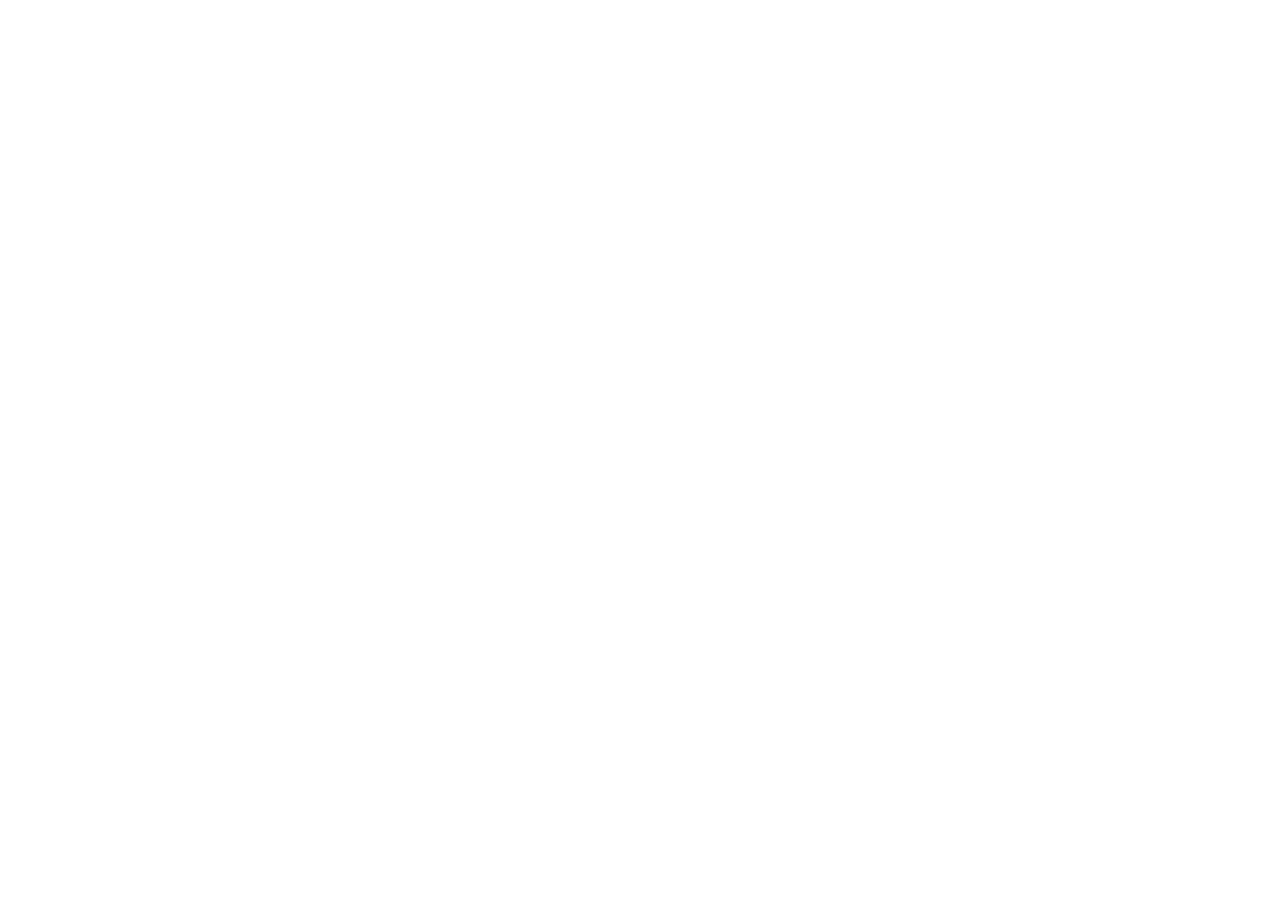
==== 1.html @ 57e26196 "commit" ====
<!DOCTYPE html>
<html lang="en">
<head>
    <meta charset="UTF-8">
    <meta http-equiv="X-UA-Compatible" content="IE=edge">
    <meta name="viewport" content="width=device-width, initial-scale=1.0">
    <title>Document</title>
</head>
<body>
    
</body>
</html>
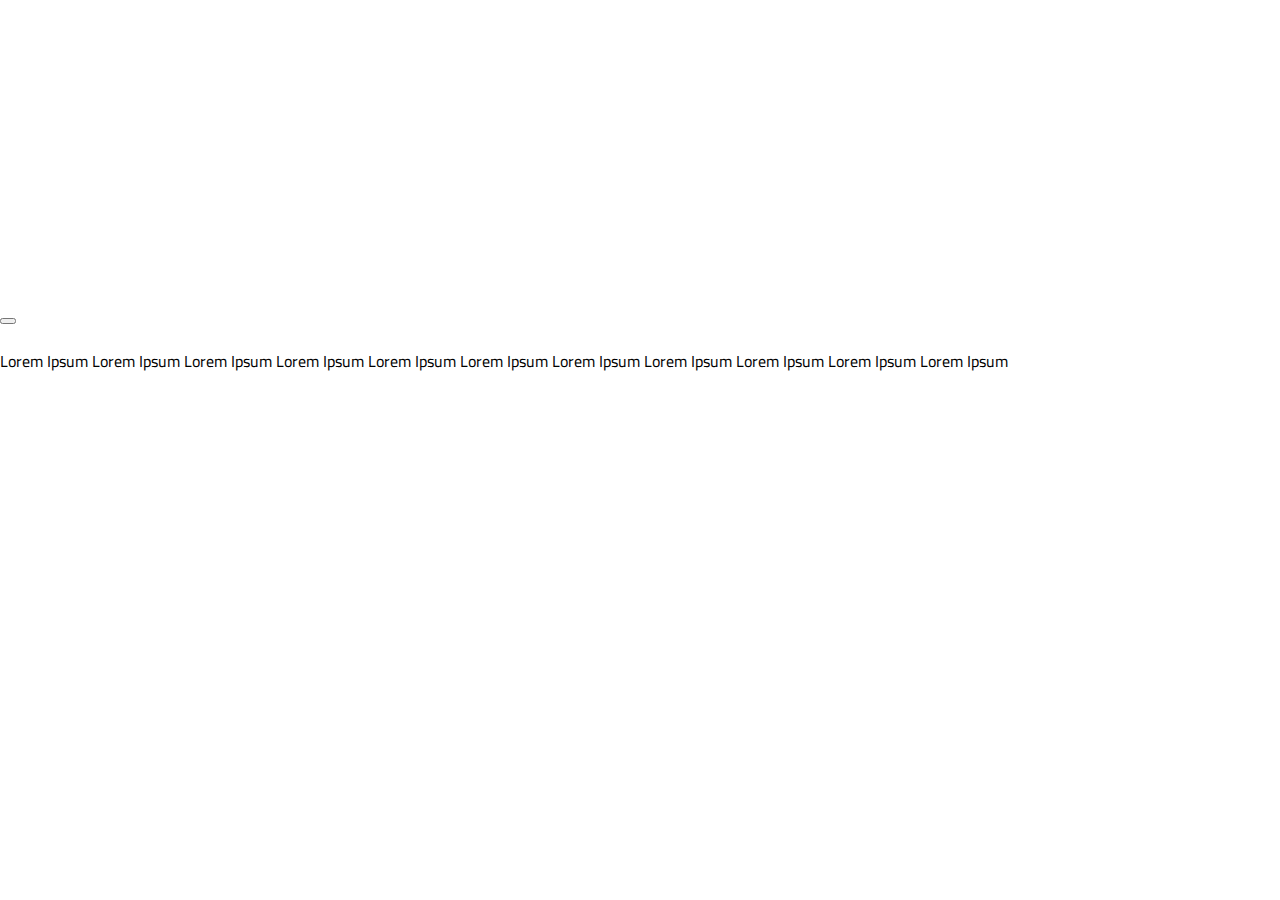
==== commit a588c41c: "commit" ====
--- a/1.html
+++ b/1.html
@@ -7,6 +7,109 @@
     <title>Document</title>
 </head>
 <body>
-    
+    <style>
+        @import url('https://fonts.googleapis.com/css?family=Cairo');
+       
+        body {
+  margin: 0;
+  font-family: "Cairo";
+}
+ 
+#wrapper {
+  color: Black;
+  display: flex;
+  justify-content: center;
+  align-items: center;
+  position: relative;
+    overflow: hidden;
+    width: auto;
+    height: 100px;
+    margin-top: 200px;
+}
+ 
+.hi {
+  position: absolute;
+    left: 0%;
+    top: 0%;
+    right: 0%;
+    bottom: 0%;
+    display: block;
+    margin-top: 0px;
+    margin-bottom: 0px;
+    font-size: 32px;
+    /* line-height: 100px; */
+    text-align: center;
+}
+ 
+.hi {
+  transform: translate3d(0, 100px, 0);
+  animation: rotate 14s infinite;
+  transition-timing-function: cubic-bezier(0.2,0.5,0.3,1)
+}
+ 
+.hi:nth-of-type(1) {
+  animation-delay: 3.5s;
+}
+ 
+.hi:nth-of-type(2) {
+  animation-delay: 7s;
+}
+ 
+.hi:nth-of-type(3) {
+  animation-delay: 10.5s;
+}
+ 
+@keyframes rotate {
+/* Text is positioned below the wrap */
+0% {
+    transform: translate3d(0, 100px, 0);
+  }
+ 
+/* Move text up and make it visible */
+2.5% {
+    transform: translate3d(0, 0, 0);
+  }
+ 
+/* Between 2.5% and 25%, nothing changes (text is visible) */
+25% {
+    transform: translate3d(0, 0, 0);
+  }  
+ 
+/* Move text up and out of the wrap */
+27.5% {
+    transform: translate3d(0, -100px, 0);
+  }
+ 
+/* Between 27.5% and 99%, nothing changes (text is invisible) */
+99.9999% {
+    transform: translate3d(0, -100px, 0);
+  }
+ 
+/* Move text to it's original position (loop starts over) */
+100% {
+    transform: translate3d(0, 100px, 0);
+  }  
+}
+ 
+/* #hi:after {
+  content: "";
+  animation: spin 15s linear infinite;
+}
+ 
+@keyframes spin {
+    0% { content:"Hello, I am Ryan Elbanna, and I am a creative and passionate Website and Game Developer."; }
+   50%, 70% { content: "مرحبا انا ريان البنا. أنا مصمم مواقع ويب مبدع ومطور ألعاب فيديو"; }
+  100% {content: "Hej, jeg er Ryan Elbanna, og jeg er en kreativ og passioneret hjemmesideudvikler og spiludvikler."; }
+} */
+    </style>
+    <div id="wrapper">
+    <span class="hi">Hello, I am Ryan Elbanna, and I am a creative and passionate Website and Game Developer.</span>
+    <span class="hi">مرحبا انا ريان البنا. أنا مصمم مواقع ويب مبدع ومطور ألعاب فيديو</span>
+    <span class="hi">Hej, jeg er Ryan Elbanna, og jeg er en kreativ og passioneret hjemmesideudvikler og spiludvikler. 👌</span>
+  </div>
+  <button onclick=""></button>
+  <section>
+    <p>Lorem Ipsum Lorem Ipsum Lorem Ipsum Lorem Ipsum Lorem Ipsum Lorem Ipsum Lorem Ipsum Lorem Ipsum Lorem Ipsum Lorem Ipsum Lorem Ipsum</p>
+  </section>
 </body>
-</html>+</html>
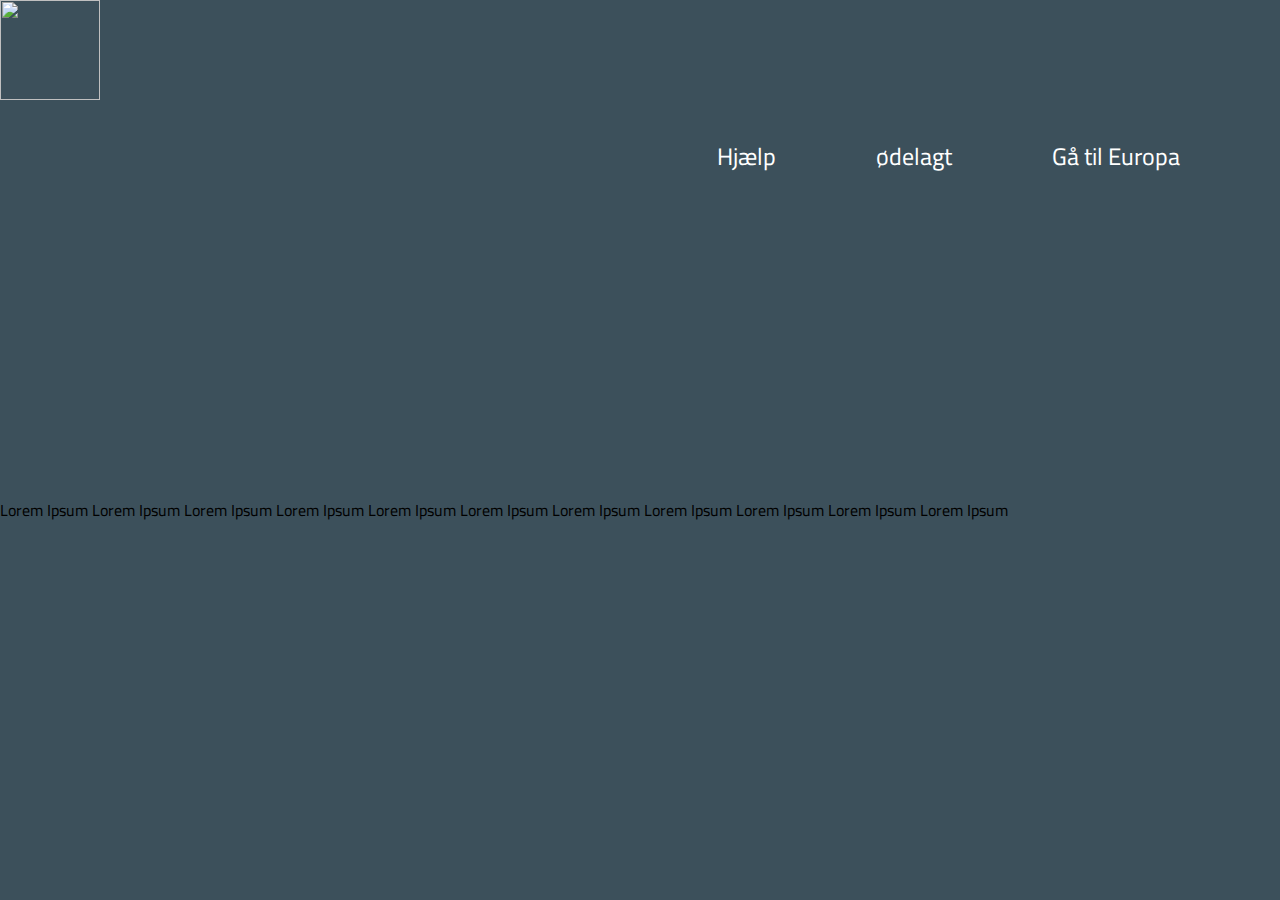
==== commit 3012352c: "commit" ====
--- a/1.html
+++ b/1.html
@@ -6,6 +6,16 @@
     <meta name="viewport" content="width=device-width, initial-scale=1.0">
     <title>Document</title>
 </head>
+<header>
+    <div>
+        <img id="replacer-image" src="https://i.pinimg.com/originals/b1/02/24/b10224ae75edd5debd06c44662cbcb30.png">
+    </div>
+    <div class="nav-beginning">
+        <nav class="navTag-begin">Hjælp</nav>
+        <nav class="navTag-begin">ødelagt</nav>
+        <nav class="navTag-begin">Gå til Europa</nav>
+    </div>
+</header>
 <body>
     <style>
         @import url('https://fonts.googleapis.com/css?family=Cairo');
@@ -13,10 +23,40 @@
         body {
   margin: 0;
   font-family: "Cairo";
+  background-color: #3C505B;
 }
- 
+
+#replacer-image {
+    width: 100px;
+    height: 100px;
+}
+
+.nav-beginning {
+    height: auto;
+    width: auto;
+    margin-right: 0;
+    margin-top: 25px;
+    display: flex;
+    justify-content: flex-end;
+    flex-wrap: wrap;
+    align-items: center;
+    /* border: solid #8C2626; */
+}
+
+
+.navTag-begin {
+    cursor: pointer;
+    font-size: 24px;
+    color: white;
+    transition: all 0.3s;
+    margin-right: 100px;
+}
+.navTag-begin:hover {
+    transform: rotate(-5deg);
+}
+
 #wrapper {
-  color: Black;
+  color: white;
   display: flex;
   justify-content: center;
   align-items: center;
@@ -106,10 +146,10 @@
     <span class="hi">Hello, I am Ryan Elbanna, and I am a creative and passionate Website and Game Developer.</span>
     <span class="hi">مرحبا انا ريان البنا. أنا مصمم مواقع ويب مبدع ومطور ألعاب فيديو</span>
     <span class="hi">Hej, jeg er Ryan Elbanna, og jeg er en kreativ og passioneret hjemmesideudvikler og spiludvikler. 👌</span>
+    <span class="hi">👌</span>
   </div>
-  <button onclick=""></button>
   <section>
-    <p>Lorem Ipsum Lorem Ipsum Lorem Ipsum Lorem Ipsum Lorem Ipsum Lorem Ipsum Lorem Ipsum Lorem Ipsum Lorem Ipsum Lorem Ipsum Lorem Ipsum</p>
+    <p id="pTag">Lorem Ipsum Lorem Ipsum Lorem Ipsum Lorem Ipsum Lorem Ipsum Lorem Ipsum Lorem Ipsum Lorem Ipsum Lorem Ipsum Lorem Ipsum Lorem Ipsum</p>
   </section>
 </body>
 </html>
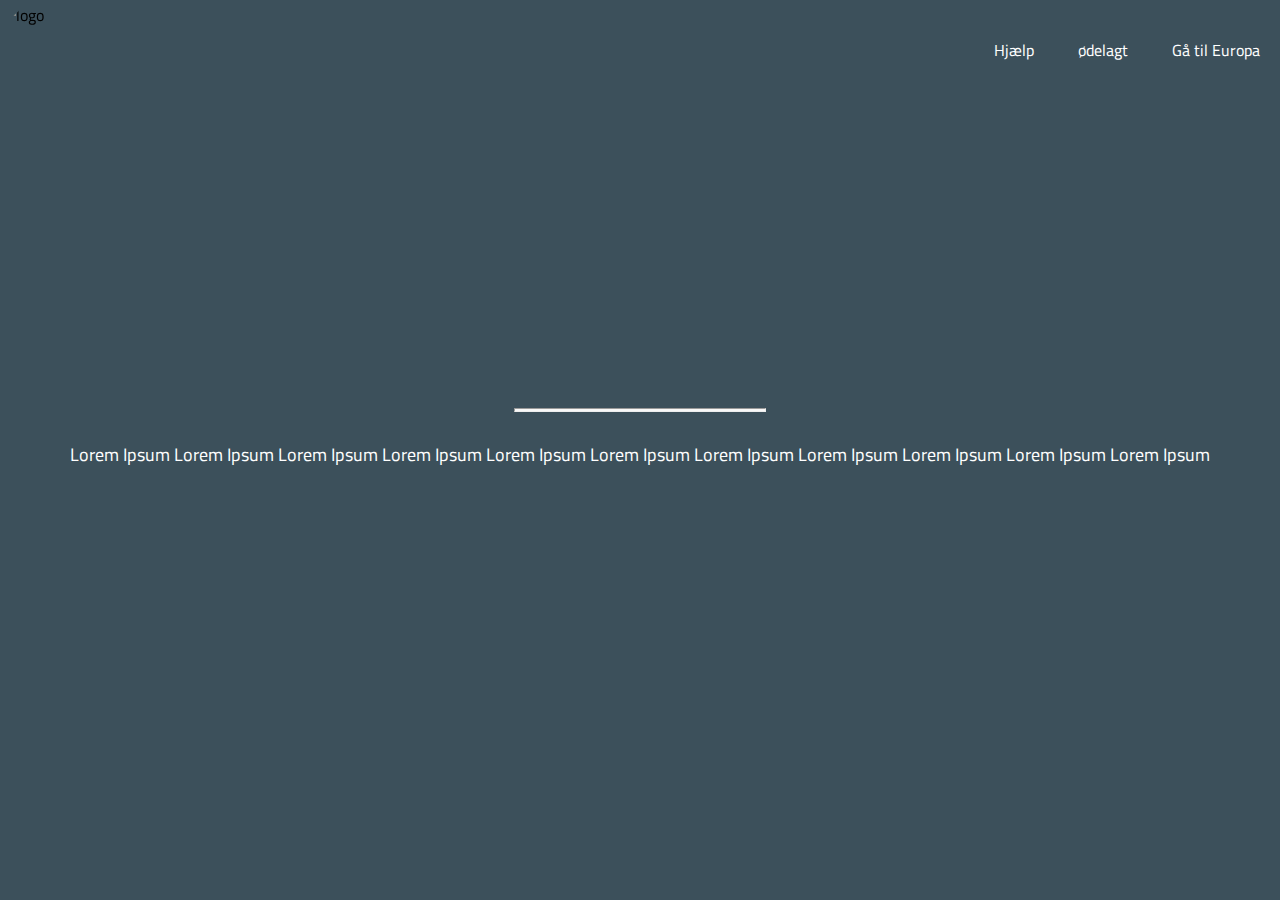
==== commit 468e1b9a: "commit" ====
--- a/1.html
+++ b/1.html
@@ -1,137 +1,221 @@
 <!DOCTYPE html>
 <html lang="en">
+ 
 <head>
-    <meta charset="UTF-8">
-    <meta http-equiv="X-UA-Compatible" content="IE=edge">
-    <meta name="viewport" content="width=device-width, initial-scale=1.0">
-    <title>Document</title>
+  <meta charset="UTF-8">
+  <meta http-equiv="X-UA-Compatible" content="IE=edge">
+  <meta name="viewport" content="width=device-width, initial-scale=1.0">
+  <title>Document</title>
 </head>
-<header>
-    <div>
-        <img id="replacer-image" src="https://i.pinimg.com/originals/b1/02/24/b10224ae75edd5debd06c44662cbcb30.png">
+ 
+<body>
+ 
+  <header>
+    <div id="logo-container">
+      <!-- <img id="logo-front" src="https://i.pinimg.com/originals/b1/02/24/b10224ae75edd5debd06c44662cbcb30.png" alt="logo"> -->
+      <img id="logo-back" src="https://cdn.mos.cms.futurecdn.net/wAXL2mQn2WmFY7guvD7c8X.jpg" alt="logo">
+      <!-- <img id="logo-back" src="https://upload.wikimedia.org/wikipedia/commons/thumb/4/4f/Brazilian_flag_icon_square.svg/2048px-Brazilian_flag_icon_square.svg.png" alt="logo"> -->
+      <!-- <img id="logo-front" src="https://flagsinternational.com/wp-content/uploads/2018/02/spain011.jpg" alt="logo"> -->
+      <img id="logo-front" src="Logo-test.PNG" alt="logo">
+ 
     </div>
-    <div class="nav-beginning">
-        <nav class="navTag-begin">Hjælp</nav>
-        <nav class="navTag-begin">ødelagt</nav>
-        <nav class="navTag-begin">Gå til Europa</nav>
-    </div>
-</header>
-<body>
-    <style>
-        @import url('https://fonts.googleapis.com/css?family=Cairo');
-       
-        body {
-  margin: 0;
-  font-family: "Cairo";
+    <nav class="nav-beginning">
+      <ul class="nav-links">
+        <li class="nav-li">Hjælp</li>
+        <li class="nav-li">ødelagt</li>
+        <li class="nav-li">Gå til Europa</li>
+      </ul>
+    </nav>
+  </header>
+ 
+  <style>
+    @import url('https://fonts.googleapis.com/css?family=Cairo');
+ 
+    body {
+      margin: 0;
+      font-family: "Cairo";
+      background-color: #3C505B;
+    }
+ 
+    #logo-container {
+      display: inline-block;
+      cursor: pointer;
+    }
+ 
+    #logo-container:hover #logo-back {
+        transform: rotateY(180deg);
+    }
+    #logo-container:hover #logo-front {
+        transform: rotateY(0deg);
+    }
+    #logo-container, #logo-front, #logo-back {
+      border-radius: 50px;
+        width: 100px;
+        height: 100px;
+    }
+ 
+    #logo-front, #logo-back {
+        position: absolute;
+        backface-visibility: hidden;
+        transition: 0.6s;
+        transform-style: preserve-3d;
+    }
+    #logo-front {
+        z-index: 1;
+        transform: rotateY(-180deg);
+    }
+    #logo-back {
+        z-index: 2;
+        transform: rotateY(0deg);
+    }
+ 
+    .nav-links {
+      list-style: none;
+    }
+   
+    .nav-li {
+      font-size: 16px;
+      color: white;
+      display: inline-block;
+      padding: 0px 20px;
+      position: relative;
+      text-decoration: none;
+    }
+ 
+  .nav-li::after {
+  content: "";
+  position: absolute;
+  width: 100%;
+  height: 2px;
+  background: #f8f8f8;
+  left: 0;
+  bottom: 0;
+  transform: scaleX(0);
+  transform-origin: right;
+  transition: transform 200ms ease-in-out;
+}
+ 
+.nav-li:hover::after {
+  transform: scaleX(1);
+  transform-origin: left;
+}
+ 
+    header {
+      display: flex;
+      justify-content: space-between;
+      align-items: center;
+    }
+ 
+    /* Header Ending */
+ 
+    #wrapper {
+      color: white;
+      display: flex;
+      justify-content: center;
+      align-items: center;
+      position: relative;
+      overflow: hidden;
+      width: auto;
+      height: 100px;
+      margin-top: 200px;
+    }
+ 
+    .hi {
+      position: absolute;
+      left: 0%;
+      top: 0%;
+      right: 0%;
+      bottom: 0%;
+      display: block;
+      margin-top: 0px;
+      margin-bottom: 0px;
+      font-size: 32px;
+      /* line-height: 100px; */
+      text-align: center;
+    }
+ 
+    .hi {
+      transform: translate3d(0, 100px, 0);
+      animation: rotate 14s infinite;
+      transition-timing-function: cubic-bezier(0.2, 0.5, 0.3, 1)
+    }
+ 
+    .hi:nth-of-type(1) {
+      animation-delay: 3.5s;
+    }
+ 
+    .hi:nth-of-type(2) {
+      animation-delay: 7s;
+    }
+ 
+    .hi:nth-of-type(3) {
+      animation-delay: 10.5s;
+    }
+ 
+    @keyframes rotate {
+ 
+      /* Text is positioned below the wrap */
+      0% {
+        transform: translate3d(0, 100px, 0);
+      }
+ 
+      /* Move text up and make it visible */
+      2.5% {
+        transform: translate3d(0, 0, 0);
+      }
+ 
+      /* Between 2.5% and 25%, nothing changes (text is visible) */
+      25% {
+        transform: translate3d(0, 0, 0);
+      }
+ 
+      /* Move text up and out of the wrap */
+      27.5% {
+        transform: translate3d(0, -100px, 0);
+      }
+ 
+      /* Between 27.5% and 99%, nothing changes (text is invisible) */
+      99.9999% {
+        transform: translate3d(0, -100px, 0);
+      }
+ 
+      /* Move text to it's original position (loop starts over) */
+      100% {
+        transform: translate3d(0, 100px, 0);
+      }
+    }
+
+    hr{
+      width: 250px;
+      height: 2px;
+      background: #f8f8f8;
+      animation: go 4s cubic-bezier(0.2, 0.5, 0.3, 1) infinite;
+    }
+
+    @keyframes go {
+      0% {
+        transform: scaleX(1);
+      }
+      50%{
+        transform: scaleX(0.5);
+  transition: transform 200ms ease-in-out;
   background-color: #3C505B;
-}
-
-#replacer-image {
-    width: 100px;
-    height: 100px;
-}
-
-.nav-beginning {
-    height: auto;
-    width: auto;
-    margin-right: 0;
-    margin-top: 25px;
-    display: flex;
-    justify-content: flex-end;
-    flex-wrap: wrap;
-    align-items: center;
-    /* border: solid #8C2626; */
-}
-
-
-.navTag-begin {
-    cursor: pointer;
-    font-size: 24px;
-    color: white;
-    transition: all 0.3s;
-    margin-right: 100px;
-}
-.navTag-begin:hover {
-    transform: rotate(-5deg);
-}
-
-#wrapper {
-  color: white;
-  display: flex;
-  justify-content: center;
-  align-items: center;
-  position: relative;
-    overflow: hidden;
-    width: auto;
-    height: 100px;
-    margin-top: 200px;
-}
- 
-.hi {
-  position: absolute;
-    left: 0%;
-    top: 0%;
-    right: 0%;
-    bottom: 0%;
-    display: block;
-    margin-top: 0px;
-    margin-bottom: 0px;
-    font-size: 32px;
-    /* line-height: 100px; */
-    text-align: center;
-}
- 
-.hi {
-  transform: translate3d(0, 100px, 0);
-  animation: rotate 14s infinite;
-  transition-timing-function: cubic-bezier(0.2,0.5,0.3,1)
-}
- 
-.hi:nth-of-type(1) {
-  animation-delay: 3.5s;
-}
- 
-.hi:nth-of-type(2) {
-  animation-delay: 7s;
-}
- 
-.hi:nth-of-type(3) {
-  animation-delay: 10.5s;
-}
- 
-@keyframes rotate {
-/* Text is positioned below the wrap */
-0% {
-    transform: translate3d(0, 100px, 0);
-  }
- 
-/* Move text up and make it visible */
-2.5% {
-    transform: translate3d(0, 0, 0);
-  }
- 
-/* Between 2.5% and 25%, nothing changes (text is visible) */
-25% {
-    transform: translate3d(0, 0, 0);
-  }  
- 
-/* Move text up and out of the wrap */
-27.5% {
-    transform: translate3d(0, -100px, 0);
-  }
- 
-/* Between 27.5% and 99%, nothing changes (text is invisible) */
-99.9999% {
-    transform: translate3d(0, -100px, 0);
-  }
- 
-/* Move text to it's original position (loop starts over) */
-100% {
-    transform: translate3d(0, 100px, 0);
-  }  
-}
- 
-/* #hi:after {
+      }
+      100%{
+        transform: scaleX(1);
+      }
+    }
+
+    #first-section-page {
+      display: flex;
+      justify-content: center;
+      align-items: center;
+      color: white;
+      font-size: 18px;
+    }
+
+
+    /* #hi:after {
   content: "";
   animation: spin 15s linear infinite;
 }
@@ -141,15 +225,20 @@
    50%, 70% { content: "مرحبا انا ريان البنا. أنا مصمم مواقع ويب مبدع ومطور ألعاب فيديو"; }
   100% {content: "Hej, jeg er Ryan Elbanna, og jeg er en kreativ og passioneret hjemmesideudvikler og spiludvikler."; }
 } */
-    </style>
-    <div id="wrapper">
+  </style>
+  <div id="wrapper">
     <span class="hi">Hello, I am Ryan Elbanna, and I am a creative and passionate Website and Game Developer.</span>
     <span class="hi">مرحبا انا ريان البنا. أنا مصمم مواقع ويب مبدع ومطور ألعاب فيديو</span>
-    <span class="hi">Hej, jeg er Ryan Elbanna, og jeg er en kreativ og passioneret hjemmesideudvikler og spiludvikler. 👌</span>
+    <span class="hi">Hej, jeg er Ryan Elbanna, og jeg er en kreativ og passioneret hjemmesideudvikler og spiludvikler.
+      👌</span>
     <span class="hi">👌</span>
   </div>
-  <section>
-    <p id="pTag">Lorem Ipsum Lorem Ipsum Lorem Ipsum Lorem Ipsum Lorem Ipsum Lorem Ipsum Lorem Ipsum Lorem Ipsum Lorem Ipsum Lorem Ipsum Lorem Ipsum</p>
+<hr>
+  <section id="first-section-page">
+    <p id="pTag">Lorem Ipsum Lorem Ipsum Lorem Ipsum Lorem Ipsum Lorem Ipsum Lorem Ipsum Lorem Ipsum Lorem Ipsum Lorem
+      Ipsum Lorem Ipsum Lorem Ipsum</p>
   </section>
+  
 </body>
-</html>
+ 
+</html>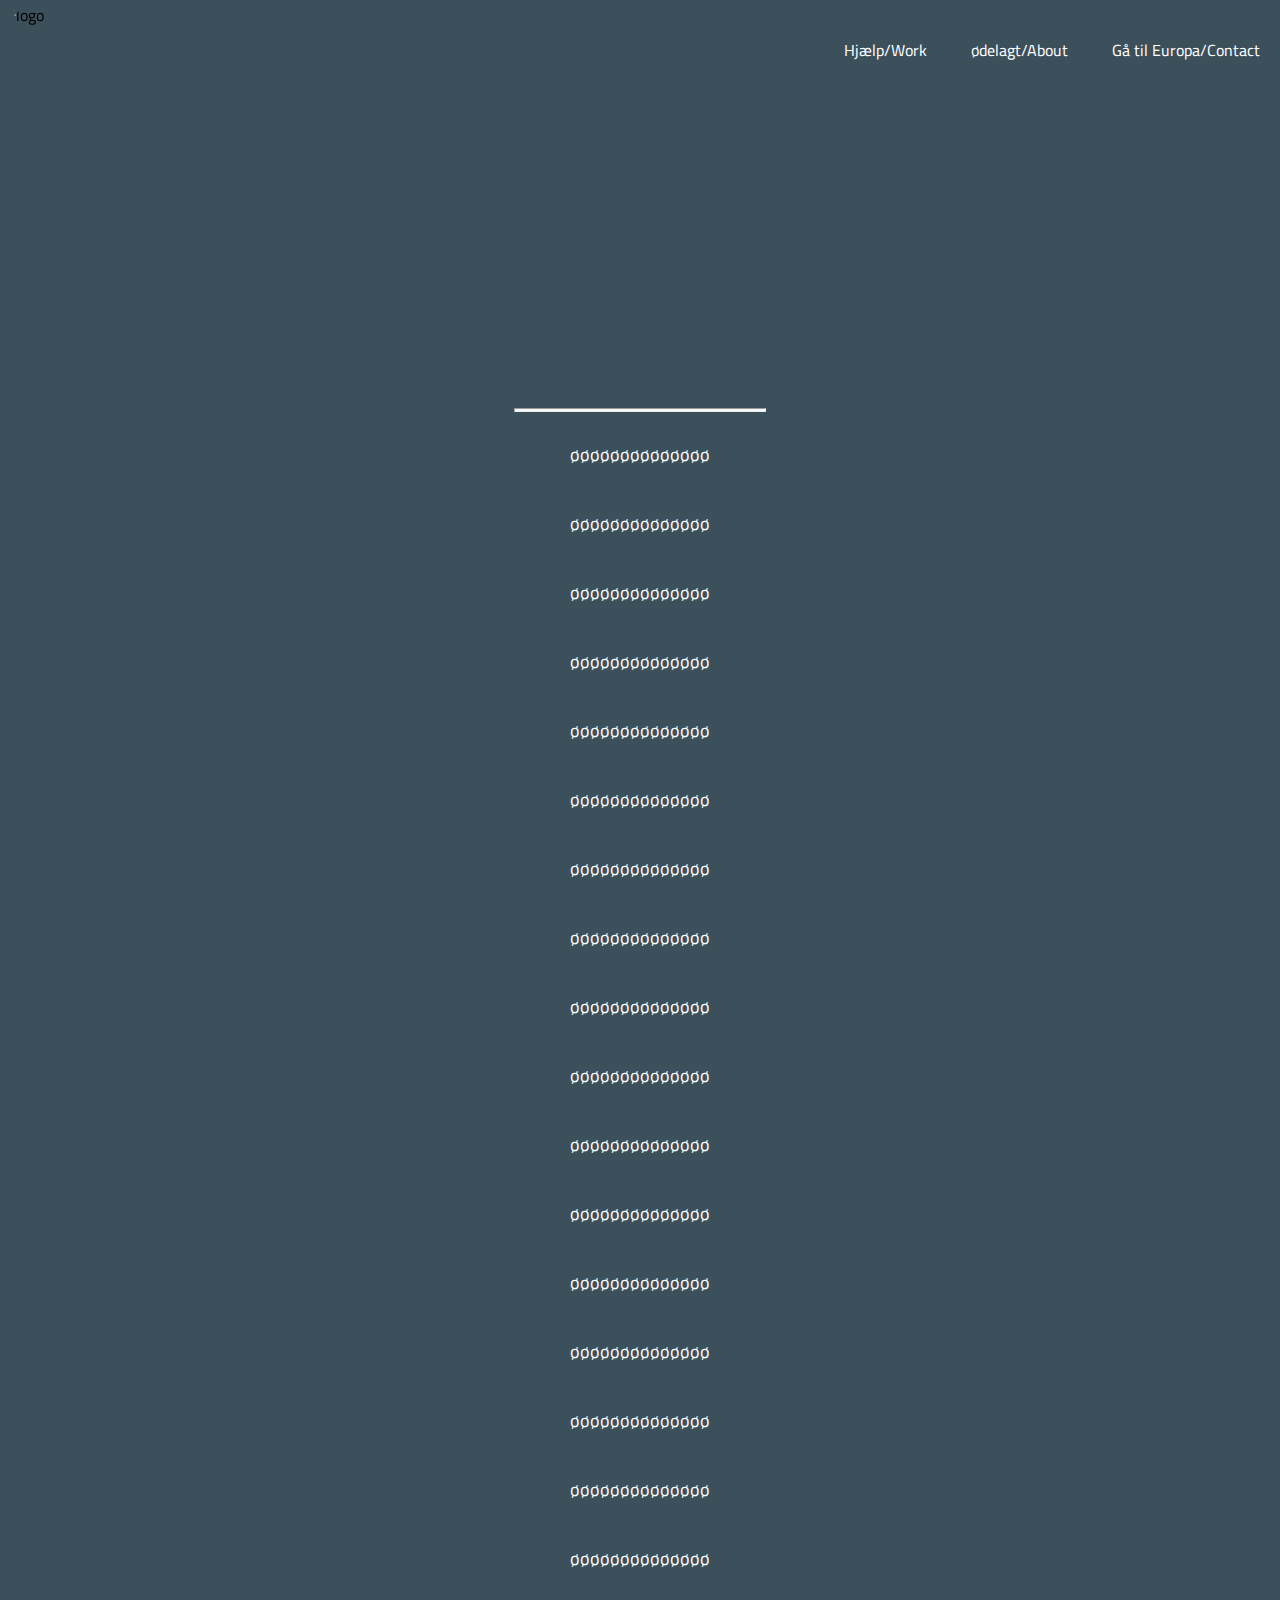
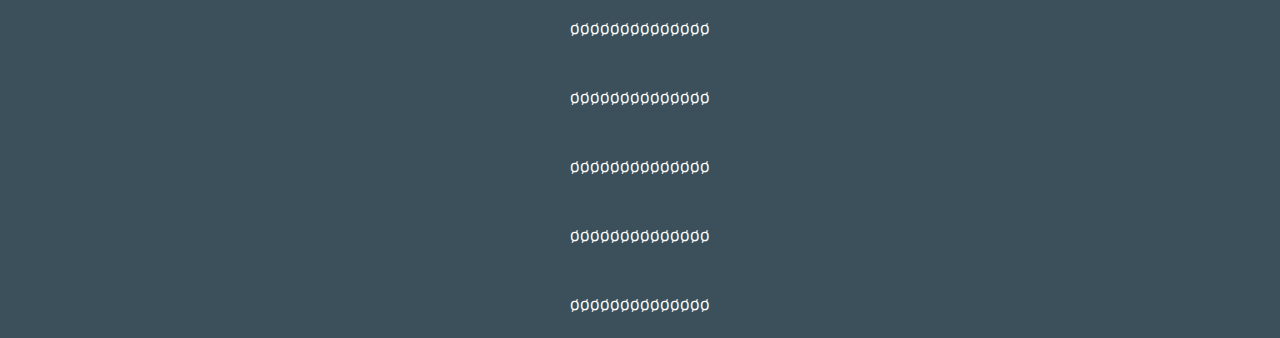
==== commit 82990570: "commit" ====
--- a/1.html
+++ b/1.html
@@ -5,6 +5,8 @@
   <meta charset="UTF-8">
   <meta http-equiv="X-UA-Compatible" content="IE=edge">
   <meta name="viewport" content="width=device-width, initial-scale=1.0">
+  <link rel="stylesheet" href="https://fonts.sandbox.google.com/css2?family=Material+Symbols+Outlined:opsz,wght,FILL,GRAD@48,400,0,0" />
+  <link rel="stylesheet" href="1.css" />
   <title>Document</title>
 </head>
  
@@ -21,224 +23,90 @@
     </div>
     <nav class="nav-beginning">
       <ul class="nav-links">
-        <li class="nav-li">Hjælp</li>
-        <li class="nav-li">ødelagt</li>
-        <li class="nav-li">Gå til Europa</li>
+        <li class="nav-li">Hjælp/Work</li>
+        <li class="nav-li">ødelagt/About</li>
+        <li class="nav-li">Gå til Europa/Contact</li>
       </ul>
     </nav>
   </header>
  
-  <style>
-    @import url('https://fonts.googleapis.com/css?family=Cairo');
- 
-    body {
-      margin: 0;
-      font-family: "Cairo";
-      background-color: #3C505B;
-    }
- 
-    #logo-container {
-      display: inline-block;
-      cursor: pointer;
-    }
- 
-    #logo-container:hover #logo-back {
-        transform: rotateY(180deg);
-    }
-    #logo-container:hover #logo-front {
-        transform: rotateY(0deg);
-    }
-    #logo-container, #logo-front, #logo-back {
-      border-radius: 50px;
-        width: 100px;
-        height: 100px;
-    }
- 
-    #logo-front, #logo-back {
-        position: absolute;
-        backface-visibility: hidden;
-        transition: 0.6s;
-        transform-style: preserve-3d;
-    }
-    #logo-front {
-        z-index: 1;
-        transform: rotateY(-180deg);
-    }
-    #logo-back {
-        z-index: 2;
-        transform: rotateY(0deg);
-    }
- 
-    .nav-links {
-      list-style: none;
-    }
-   
-    .nav-li {
-      font-size: 16px;
-      color: white;
-      display: inline-block;
-      padding: 0px 20px;
-      position: relative;
-      text-decoration: none;
-    }
- 
-  .nav-li::after {
-  content: "";
-  position: absolute;
-  width: 100%;
-  height: 2px;
-  background: #f8f8f8;
-  left: 0;
-  bottom: 0;
-  transform: scaleX(0);
-  transform-origin: right;
-  transition: transform 200ms ease-in-out;
-}
- 
-.nav-li:hover::after {
-  transform: scaleX(1);
-  transform-origin: left;
-}
- 
-    header {
-      display: flex;
-      justify-content: space-between;
-      align-items: center;
-    }
- 
-    /* Header Ending */
- 
-    #wrapper {
-      color: white;
-      display: flex;
-      justify-content: center;
-      align-items: center;
-      position: relative;
-      overflow: hidden;
-      width: auto;
-      height: 100px;
-      margin-top: 200px;
-    }
- 
-    .hi {
-      position: absolute;
-      left: 0%;
-      top: 0%;
-      right: 0%;
-      bottom: 0%;
-      display: block;
-      margin-top: 0px;
-      margin-bottom: 0px;
-      font-size: 32px;
-      /* line-height: 100px; */
-      text-align: center;
-    }
- 
-    .hi {
-      transform: translate3d(0, 100px, 0);
-      animation: rotate 14s infinite;
-      transition-timing-function: cubic-bezier(0.2, 0.5, 0.3, 1)
-    }
- 
-    .hi:nth-of-type(1) {
-      animation-delay: 3.5s;
-    }
- 
-    .hi:nth-of-type(2) {
-      animation-delay: 7s;
-    }
- 
-    .hi:nth-of-type(3) {
-      animation-delay: 10.5s;
-    }
- 
-    @keyframes rotate {
- 
-      /* Text is positioned below the wrap */
-      0% {
-        transform: translate3d(0, 100px, 0);
-      }
- 
-      /* Move text up and make it visible */
-      2.5% {
-        transform: translate3d(0, 0, 0);
-      }
- 
-      /* Between 2.5% and 25%, nothing changes (text is visible) */
-      25% {
-        transform: translate3d(0, 0, 0);
-      }
- 
-      /* Move text up and out of the wrap */
-      27.5% {
-        transform: translate3d(0, -100px, 0);
-      }
- 
-      /* Between 27.5% and 99%, nothing changes (text is invisible) */
-      99.9999% {
-        transform: translate3d(0, -100px, 0);
-      }
- 
-      /* Move text to it's original position (loop starts over) */
-      100% {
-        transform: translate3d(0, 100px, 0);
-      }
-    }
-
-    hr{
-      width: 250px;
-      height: 2px;
-      background: #f8f8f8;
-      animation: go 4s cubic-bezier(0.2, 0.5, 0.3, 1) infinite;
-    }
-
-    @keyframes go {
-      0% {
-        transform: scaleX(1);
-      }
-      50%{
-        transform: scaleX(0.5);
-  transition: transform 200ms ease-in-out;
-  background-color: #3C505B;
-      }
-      100%{
-        transform: scaleX(1);
-      }
-    }
-
-    #first-section-page {
-      display: flex;
-      justify-content: center;
-      align-items: center;
-      color: white;
-      font-size: 18px;
-    }
-
-
-    /* #hi:after {
-  content: "";
-  animation: spin 15s linear infinite;
-}
- 
-@keyframes spin {
-    0% { content:"Hello, I am Ryan Elbanna, and I am a creative and passionate Website and Game Developer."; }
-   50%, 70% { content: "مرحبا انا ريان البنا. أنا مصمم مواقع ويب مبدع ومطور ألعاب فيديو"; }
-  100% {content: "Hej, jeg er Ryan Elbanna, og jeg er en kreativ og passioneret hjemmesideudvikler og spiludvikler."; }
-} */
-  </style>
   <div id="wrapper">
-    <span class="hi">Hello, I am Ryan Elbanna, and I am a creative and passionate Website and Game Developer.</span>
-    <span class="hi">مرحبا انا ريان البنا. أنا مصمم مواقع ويب مبدع ومطور ألعاب فيديو</span>
-    <span class="hi">Hej, jeg er Ryan Elbanna, og jeg er en kreativ og passioneret hjemmesideudvikler og spiludvikler.
-      👌</span>
-    <span class="hi">👌</span>
+    <span class="cycling-title-text">Hello, I am Ryan Elbanna, and I am a creative and passionate Website and Game Developer.</span>
+    <span class="cycling-title-text">مرحبا انا ريان البنا. أنا مصمم مواقع ويب مبدع ومطور ألعاب فيديو</span>
+    <span class="cycling-title-text">Hej, jeg er Ryan Elbanna, og jeg er en kreativ og passioneret hjemmesideudvikler og spiludvikler.👌</span>
+    <span class="cycling-title-text">👌</span>
   </div>
 <hr>
   <section id="first-section-page">
-    <p id="pTag">Lorem Ipsum Lorem Ipsum Lorem Ipsum Lorem Ipsum Lorem Ipsum Lorem Ipsum Lorem Ipsum Lorem Ipsum Lorem
-      Ipsum Lorem Ipsum Lorem Ipsum</p>
+    <p id="pTag">øøøøøøøøøøøøøø</p>
   </section>
-  
+  <section id="first-section-page">
+    <p id="pTag">øøøøøøøøøøøøøø</p>
+  </section>
+  <section id="first-section-page">
+    <p id="pTag">øøøøøøøøøøøøøø</p>
+  </section>
+  <section id="first-section-page">
+    <p id="pTag">øøøøøøøøøøøøøø</p>
+  </section>
+  <section id="first-section-page">
+    <p id="pTag">øøøøøøøøøøøøøø</p>
+  </section>
+  <section id="first-section-page">
+    <p id="pTag">øøøøøøøøøøøøøø</p>
+  </section>
+  <section id="first-section-page">
+    <p id="pTag">øøøøøøøøøøøøøø</p>
+  </section>
+  <section id="first-section-page">
+    <p id="pTag">øøøøøøøøøøøøøø</p>
+  </section>
+  <section id="first-section-page">
+    <p id="pTag">øøøøøøøøøøøøøø</p>
+  </section>
+  <section id="first-section-page">
+    <p id="pTag">øøøøøøøøøøøøøø</p>
+  </section>
+  <section id="first-section-page">
+    <p id="pTag">øøøøøøøøøøøøøø</p>
+  </section>
+  <section id="first-section-page">
+    <p id="pTag">øøøøøøøøøøøøøø</p>
+  </section>
+  <section id="first-section-page">
+    <p id="pTag">øøøøøøøøøøøøøø</p>
+  </section>
+  <section id="first-section-page">
+    <p id="pTag">øøøøøøøøøøøøøø</p>
+  </section>
+  <section id="first-section-page">
+    <p id="pTag">øøøøøøøøøøøøøø</p>
+  </section>
+  <section id="first-section-page">
+    <p id="pTag">øøøøøøøøøøøøøø</p>
+  </section>
+  <section id="first-section-page">
+    <p id="pTag">øøøøøøøøøøøøøø</p>
+  </section>
+  <section id="first-section-page">
+    <p id="pTag">øøøøøøøøøøøøøø</p>
+  </section>
+  <section id="first-section-page">
+    <p id="pTag">øøøøøøøøøøøøøø</p>
+  </section>
+  <section id="first-section-page">
+    <p id="pTag">øøøøøøøøøøøøøø</p>
+  </section>
+  <section id="first-section-page">
+    <p id="pTag">øøøøøøøøøøøøøø</p>
+  </section>
+  <section id="first-section-page">
+    <p id="pTag">øøøøøøøøøøøøøø</p>
+  </section>
+
+  <button onclick="topFunction()" id="scroll-to-top-button" title="Go to top"><span class="material-symbols-outlined">arrow_upward</span></button>
+
+  <script src="1.js"></script>
 </body>
  
 </html>--- a/1.css
+++ b/1.css
@@ -0,0 +1,261 @@
+@import url('https://fonts.googleapis.com/css?family=Cairo');
+
+body {
+    margin: 0;
+    font-family: "Cairo";
+    background-color: #3C505B;
+}
+
+#logo-container {
+    display: inline-block;
+    cursor: pointer;
+}
+
+#logo-container:hover #logo-back {
+    transform: rotateY(180deg);
+}
+
+#logo-container:hover #logo-front {
+    transform: rotateY(0deg);
+}
+
+#logo-container,
+#logo-front,
+#logo-back {
+    border-radius: 50px;
+    width: 100px;
+    height: 100px;
+}
+
+#logo-front,
+#logo-back {
+    position: absolute;
+    backface-visibility: hidden;
+    transition: 0.6s;
+    transform-style: preserve-3d;
+}
+
+#logo-front {
+    z-index: 1;
+    transform: rotateY(-180deg);
+}
+
+#logo-back {
+    z-index: 2;
+    transform: rotateY(0deg);
+}
+
+.nav-links {
+    list-style: none;
+}
+
+.nav-li {
+    cursor: pointer;
+    font-size: 16px;
+    color: white;
+    display: inline-block;
+    padding: 0px 20px;
+    position: relative;
+    text-decoration: none;
+}
+
+.nav-li::after {
+    content: "";
+    position: absolute;
+    width: 100%;
+    height: 2px;
+    background: #f8f8f8;
+    left: 0;
+    bottom: 0;
+    transform: scaleX(0);
+    transform-origin: right;
+    transition: transform 200ms ease-in-out;
+}
+
+.nav-li:hover::after {
+    transform: scaleX(1);
+    transform-origin: left;
+}
+
+header {
+    display: flex;
+    justify-content: space-between;
+    align-items: center;
+}
+
+
+/* Header Ending */
+
+#wrapper {
+    color: white;
+    display: flex;
+    justify-content: center;
+    align-items: center;
+    position: relative;
+    overflow: hidden;
+    width: auto;
+    height: 100px;
+    margin-top: 200px;
+}
+
+.cycling-title-text {
+    position: absolute;
+    left: 0%;
+    top: 0%;
+    right: 0%;
+    bottom: 0%;
+    display: block;
+    margin-top: 0px;
+    margin-bottom: 0px;
+    font-size: 32px;
+    /* line-height: 100px; */
+    text-align: center;
+}
+
+.cycling-title-text {
+    transform: translate3d(0, 100px, 0);
+    animation: rotate 14s infinite;
+    transition-timing-function: cubic-bezier(0.2, 0.5, 0.3, 1)
+}
+
+.cycling-title-text:nth-of-type(1) {
+    animation-delay: 3.5s;
+}
+
+.cycling-title-text:nth-of-type(2) {
+    animation-delay: 7s;
+}
+
+.cycling-title-text:nth-of-type(3) {
+    animation-delay: 10.5s;
+}
+
+@keyframes rotate {
+
+    /* Text is positioned below the wrap */
+    0% {
+        transform: translate3d(0, 100px, 0);
+    }
+
+    /* Move text up and make it visible */
+    2.5% {
+        transform: translate3d(0, 0, 0);
+    }
+
+    /* Between 2.5% and 25%, nothing changes (text is visible) */
+    25% {
+        transform: translate3d(0, 0, 0);
+    }
+
+    /* Move text up and out of the wrap */
+    27.5% {
+        transform: translate3d(0, -100px, 0);
+    }
+
+    /* Between 27.5% and 99%, nothing changes (text is invisible) */
+    99.9999% {
+        transform: translate3d(0, -100px, 0);
+    }
+
+    /* Move text to it's original position (loop starts over) */
+    100% {
+        transform: translate3d(0, 100px, 0);
+    }
+}
+
+hr {
+    width: 250px;
+    height: 2px;
+    background: #f8f8f8;
+    animation: go 4s cubic-bezier(0.2, 0.5, 0.3, 1) infinite;
+}
+
+@keyframes go {
+    0% {
+        transform: scaleX(1);
+    }
+
+    50% {
+        transform: scaleX(0.5);
+        transition: transform 200ms ease-in-out;
+        background-color: #3C505B;
+    }
+
+    100% {
+        transform: scaleX(1);
+    }
+}
+
+#first-section-page {
+    display: flex;
+    justify-content: center;
+    align-items: center;
+    color: white;
+    font-size: 18px;
+}
+
+#scroll-to-top-button {
+    display: none;
+    position: fixed;
+    bottom: 20px;
+    right: 30px;
+    z-index: 99;
+    border: none;
+    outline: none;
+    background-color: #3C505B;
+    color: white;
+    cursor: pointer;
+    padding: 20px;
+    border-radius: 100%;
+    animation: fadein 0.5s;
+    transition: 0.3s ease-in-out;
+    border: 3px solid white;
+}
+
+#scroll-to-top-button:hover {
+    padding: 25px;
+}
+
+.material-symbols-outlined {
+    animation: scroll-animation-up 2s cubic-bezier(0.2, 0.5, 0.3, 1) infinite;
+}
+
+@keyframes scroll-animation-up {
+    0% {
+        transform: translate3d(0, 20px, 0);
+    }
+
+    50% {
+        /* opacity: 0; */
+        transform: translate3d(0, 0px, 0);
+    }
+
+    75% {
+        transform: translate3d(0, 0px, 0);
+    }
+
+    100% {
+        transform: translate3d(0, 20px, 0);
+    }
+}
+
+@keyframes fadein {
+    from {
+        opacity: 0;
+    }
+
+    to {
+        opacity: 1;
+    }
+}
+
+/* #hi:after {
+  content: "";
+  animation: spin 15s linear infinite;
+}
+ 
+@keyframes spin {
+    0% { content:"Hello, I am Ryan Elbanna, and I am a creative and passionate Website and Game Developer."; }
+   50%, 70% { content: "مرحبا انا ريان البنا. أنا مصمم مواقع ويب مبدع ومطور ألعاب فيديو"; }
+  100% {content: "Hej, jeg er Ryan Elbanna, og jeg er en kreativ og passioneret hjemmesideudvikler og spiludvikler."; }
+} */